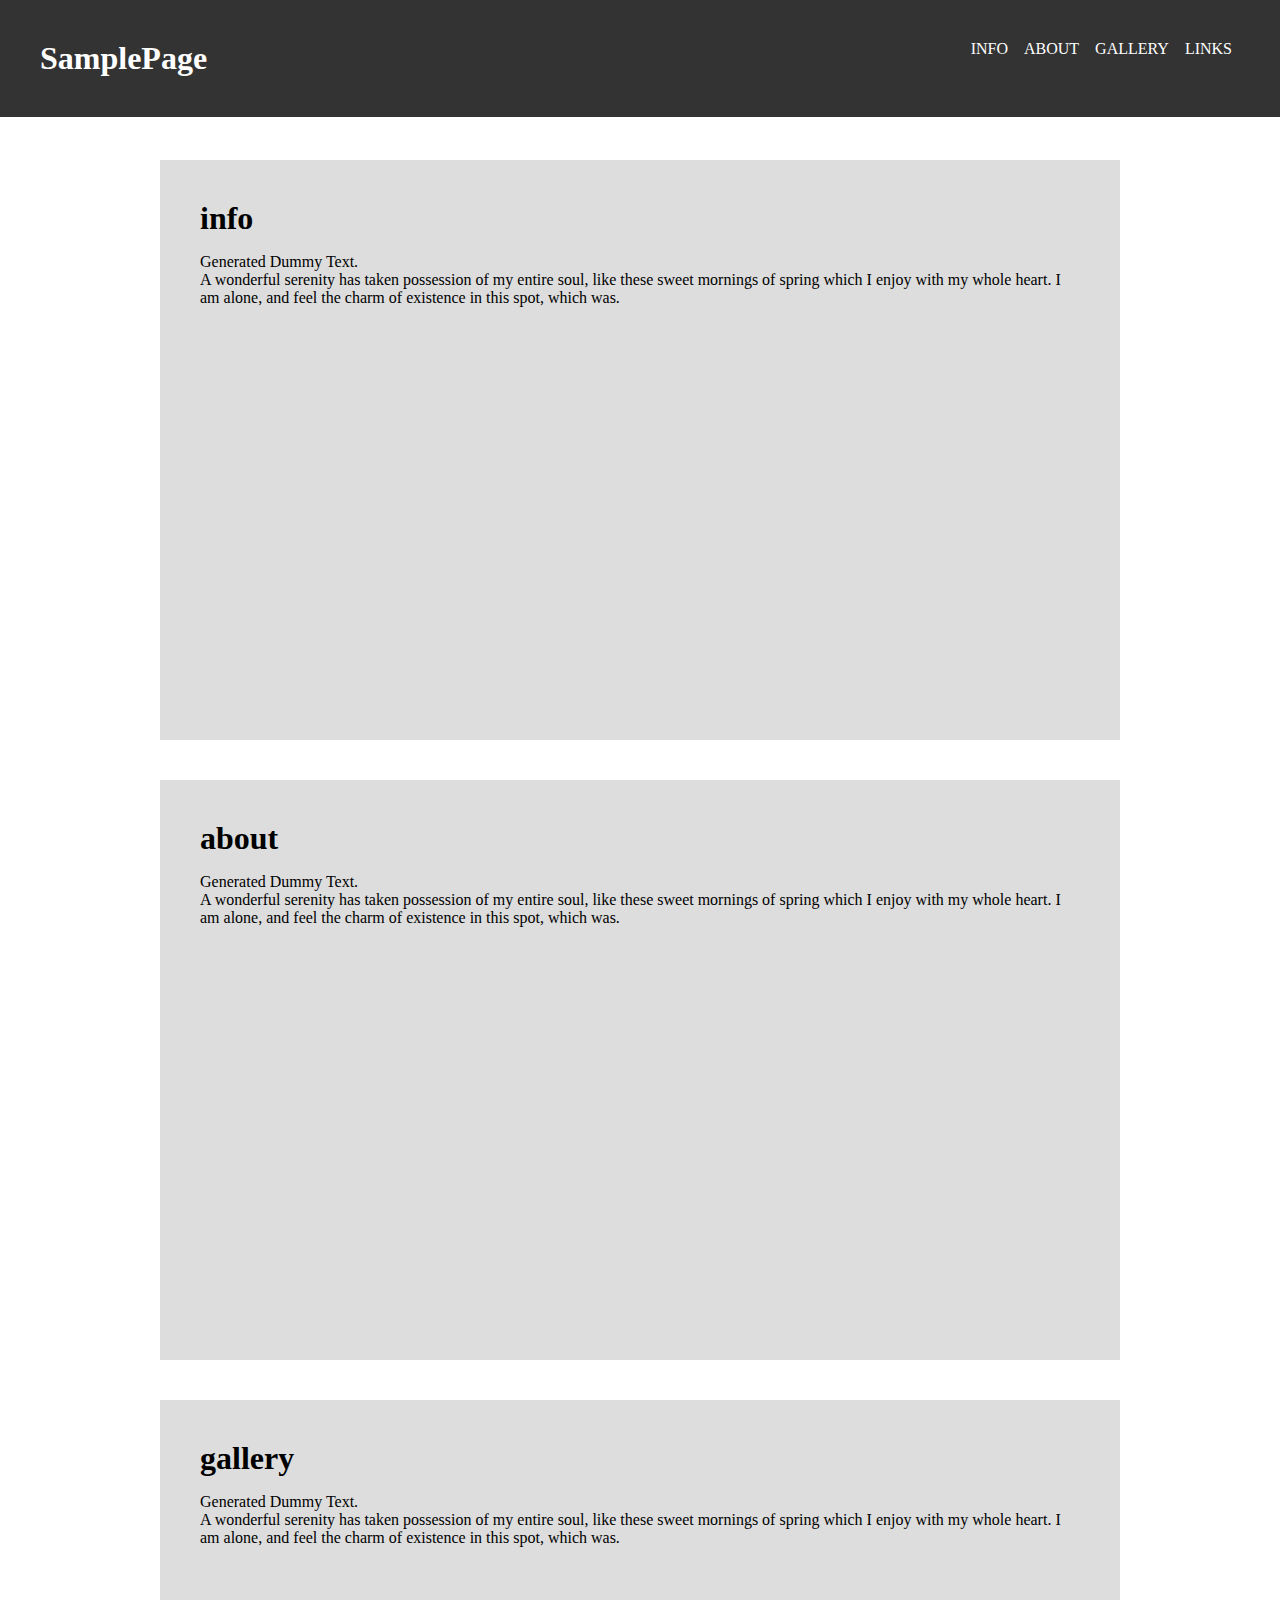
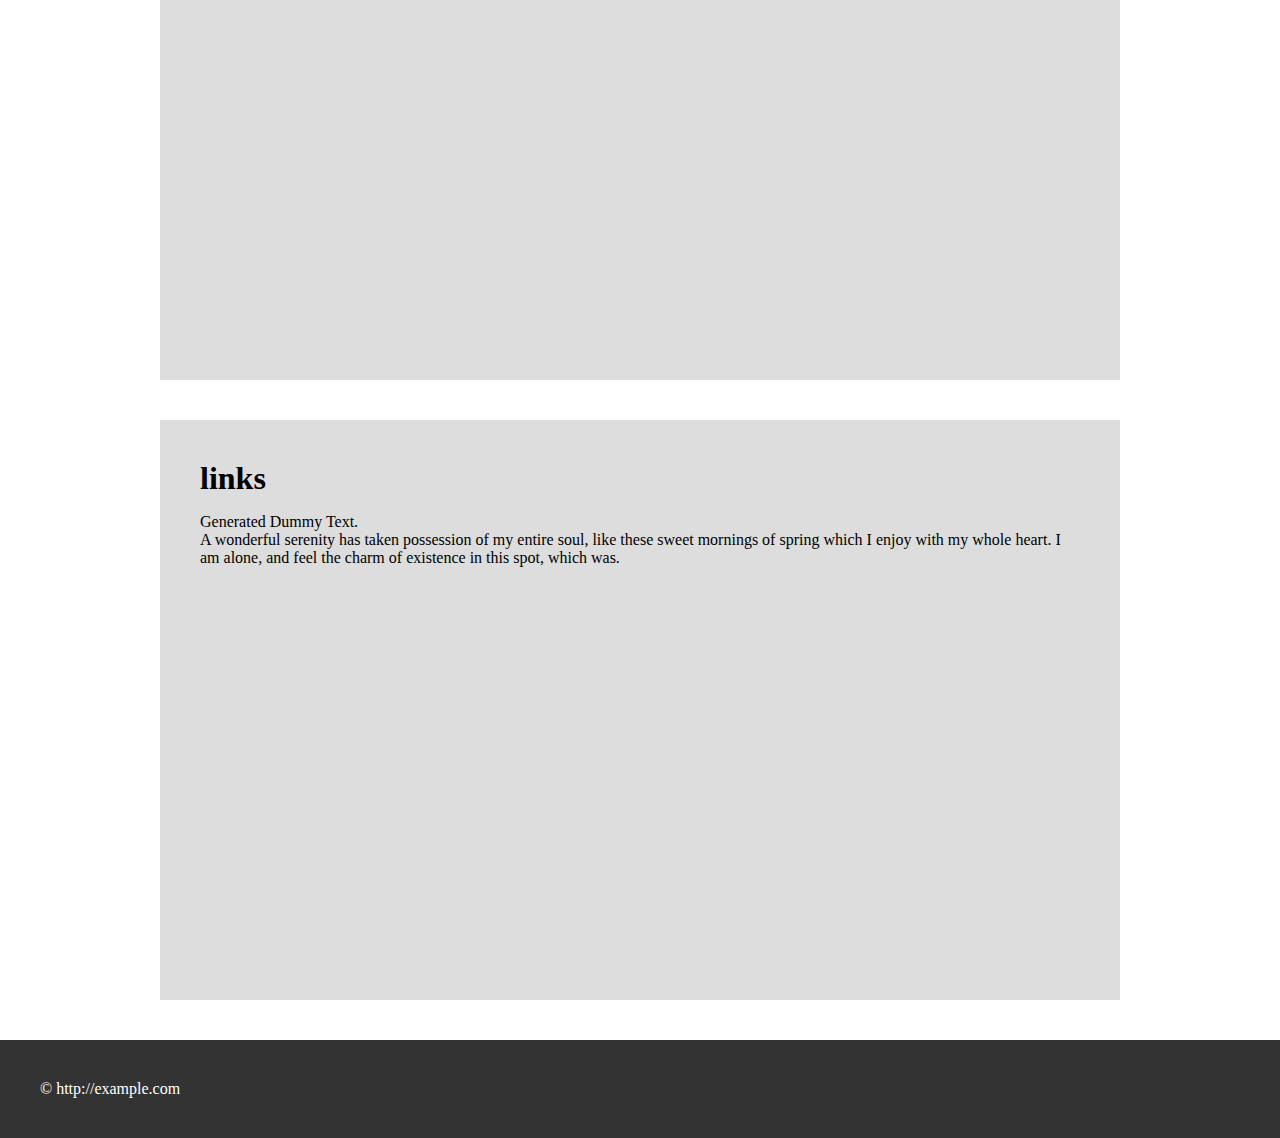
==== index.html @ 075a490f "Add files via upload" ====
<!DOCTYPE html>
<html lang="ja">

<head>
  <meta charset="utf-8" />
  <script src="https://code.jquery.com/jquery-3.4.1.min.js"></script>
  <script src="script.js"></script>
  <link rel="stylesheet" href="style.css">
  <title>SampleSite</title>
</head>

<body>

  <header>
    <h1>SamplePage</h1>
    <nav>
      <ul>
        <li><a href="#info">INFO</a></li>
        <li><a href="#about">ABOUT</a></li>
        <li><a href="#gallery">GALLERY</a></li>
        <li><a href="#links">LINKS</a></li>
      </ul>
    </nav>
  </header>

  <div id="wrapper">

    <section id="info">
      <h1>info</h1>
      <p>Generated Dummy Text.<br>A wonderful serenity has taken possession of my entire soul, like these sweet mornings of spring which I enjoy with my whole heart. I am alone, and feel the charm of existence in this spot, which was.</p>
    </section>

    <section id="about">
      <h1>about</h1>
      <p>Generated Dummy Text.<br>A wonderful serenity has taken possession of my entire soul, like these sweet mornings of spring which I enjoy with my whole heart. I am alone, and feel the charm of existence in this spot, which was.</p>
    </section>

    <section id="gallery">
      <h1>gallery</h1>
      <p>Generated Dummy Text.<br>A wonderful serenity has taken possession of my entire soul, like these sweet mornings of spring which I enjoy with my whole heart. I am alone, and feel the charm of existence in this spot, which was.</p>
    </section>

    <section id="links">
      <h1>links</h1>
      <p>Generated Dummy Text.<br>A wonderful serenity has taken possession of my entire soul, like these sweet mornings of spring which I enjoy with my whole heart. I am alone, and feel the charm of existence in this spot, which was.</p>
    </section>

  </div>

  <footer>
    &copy; http://example.com
  </footer>

</body>

</html>
---- style.css ----
*{
  margin:0;
  padding: 0;
  list-style: none;
  text-decoration: none;
}

header{
  position: fixed;
  top: 0;
  left: 0;
  width: 100%;
  min-width: 600px;
  padding: 40px;
  background-color: #333333;
  color: white;
  display: flex;
  flex-direction: row;
}

header h1{
  margin-right: auto;
}

nav {
  margin-right: 40px;
}

nav ul {
  display: flex;
  flex-direction: row;
  justify-content: space-between;
  margin-right: 2.5rem;
}

nav ul li{
  margin: 0 .5rem;
}

nav a{
  color: white;
}

#wrapper {
margin-top: 160px;
  margin-left: auto;
  margin-right: auto;
  max-width: 960px;
  display: flex;
  flex-direction: column;
}

section {
  padding: 40px;
  height: 500px;
  background-color: #dddddd;
  margin-bottom: 40px;
}

section h1{
  margin-bottom: 1rem;
}

footer{
  padding: 40px;
  background-color: #333333;
  color: white;
}
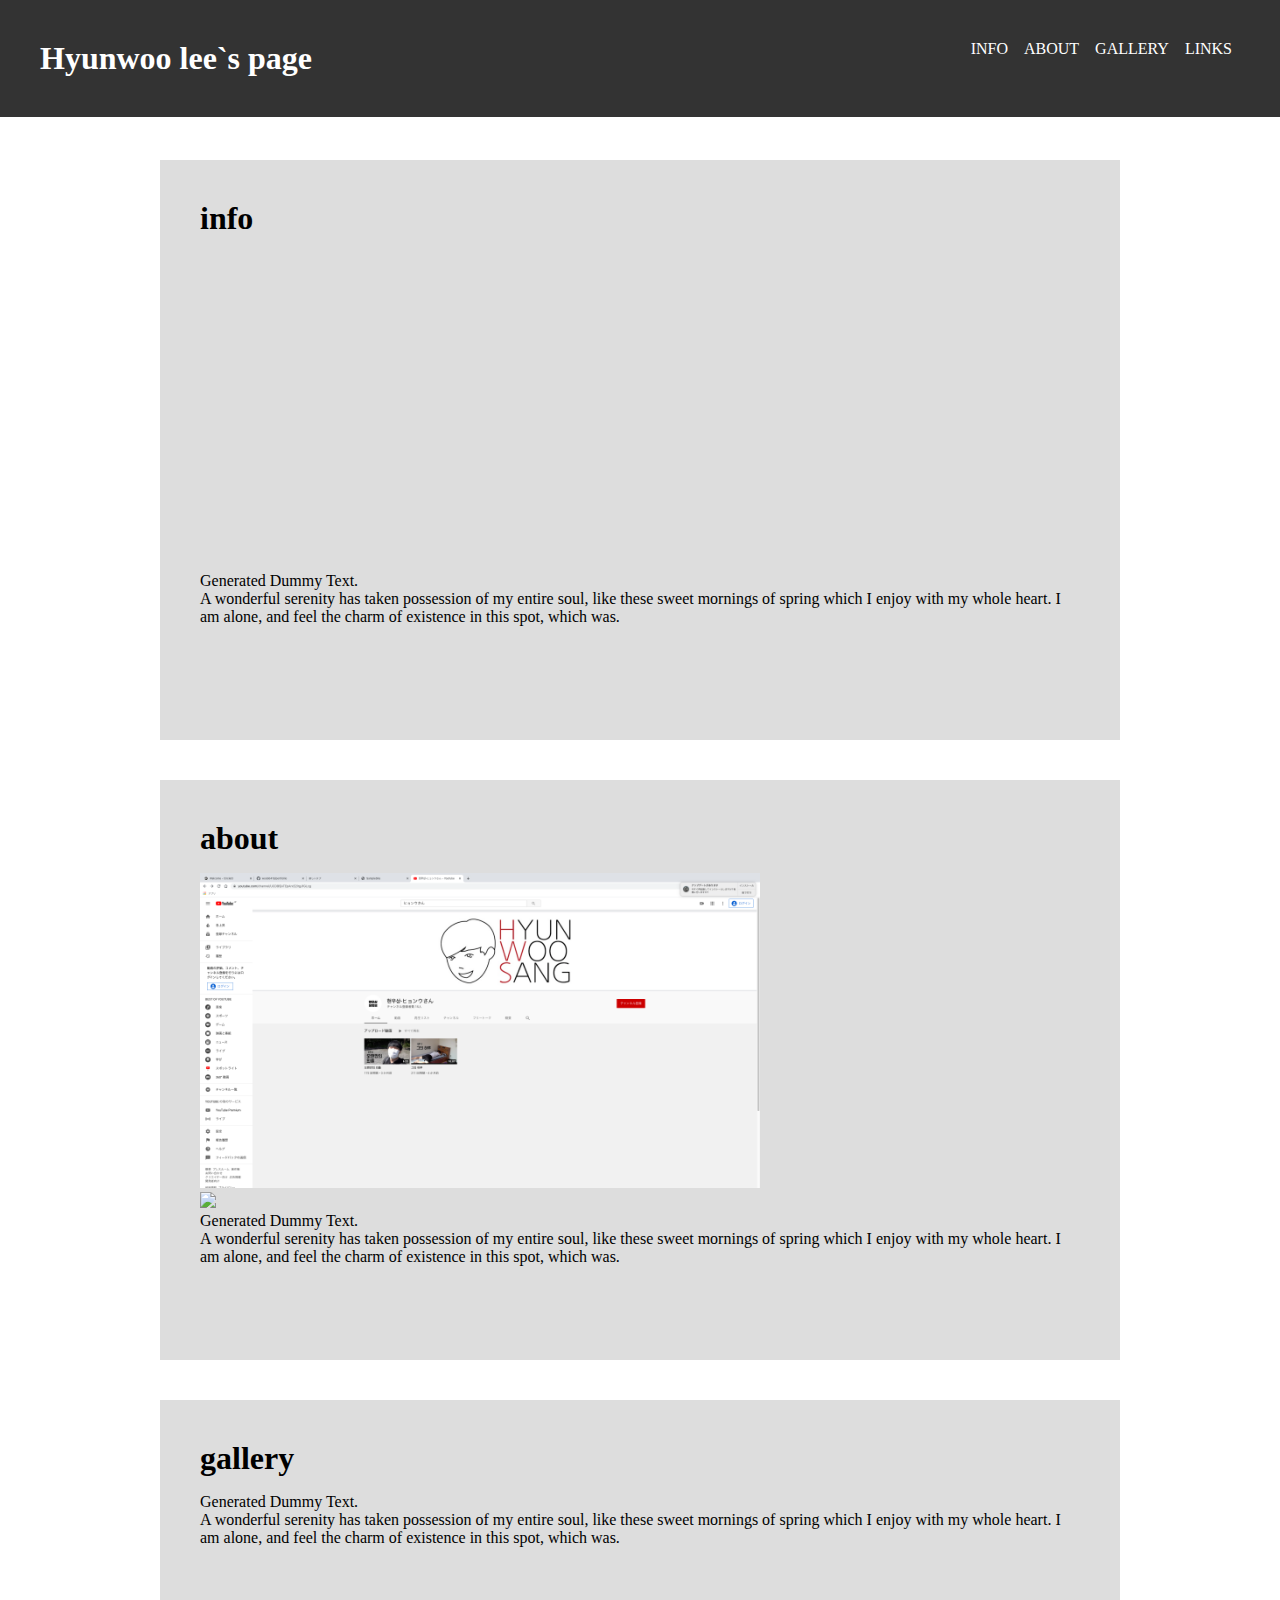
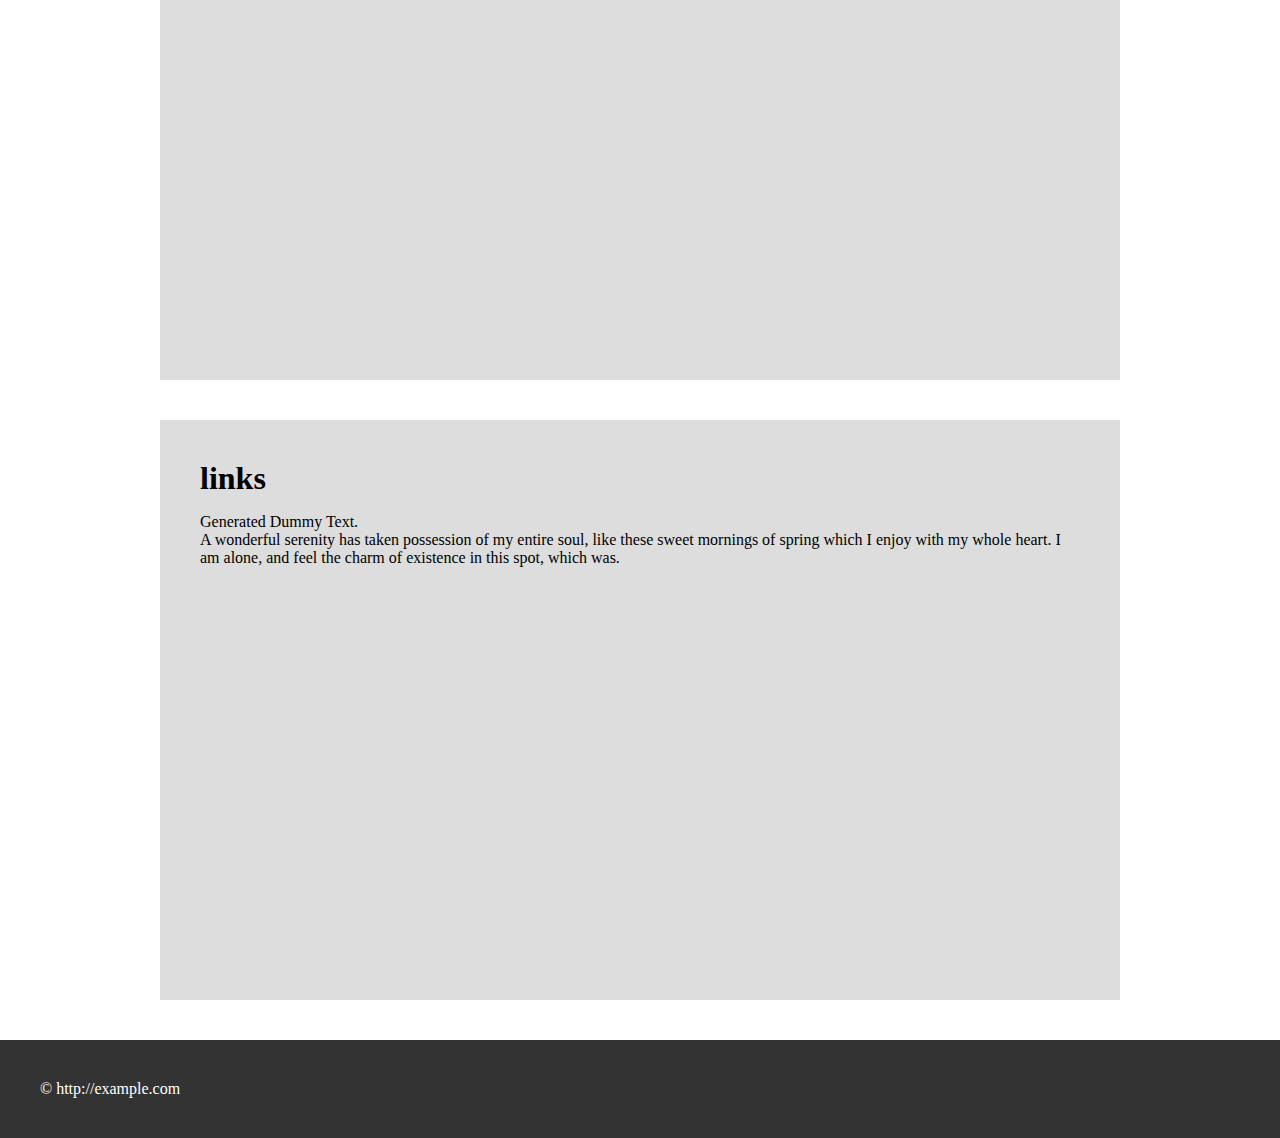
==== commit 1b637853: "Add files via upload" ====
--- a/index.html
+++ b/index.html
@@ -12,7 +12,7 @@
 <body>
 
   <header>
-    <h1>SamplePage</h1>
+    <h1>Hyunwoo lee`s page</h1>
     <nav>
       <ul>
         <li><a href="#info">INFO</a></li>
@@ -27,11 +27,20 @@
 
     <section id="info">
       <h1>info</h1>
+      <iframe width="560" height="315" src="https://www.youtube.com/embed/j9RYiJ8kliw" frameborder="0" allow="accelerometer; autoplay; clipboard-write; encrypted-media; gyroscope; picture-in-picture" allowfullscreen></iframe>
       <p>Generated Dummy Text.<br>A wonderful serenity has taken possession of my entire soul, like these sweet mornings of spring which I enjoy with my whole heart. I am alone, and feel the charm of existence in this spot, which was.</p>
     </section>
 
     <section id="about">
       <h1>about</h1>
+      <div>
+        <img src="images/1.png" width="560">
+      </div>
+      <div>
+        <img src="images/test.png" width="560">
+      </div>
+
+
       <p>Generated Dummy Text.<br>A wonderful serenity has taken possession of my entire soul, like these sweet mornings of spring which I enjoy with my whole heart. I am alone, and feel the charm of existence in this spot, which was.</p>
     </section>
 
--- a/style.css
+++ b/style.css
@@ -52,7 +52,7 @@
 
 section {
   padding: 40px;
-  height: 500px;
+  min-height: 500px;
   background-color: #dddddd;
   margin-bottom: 40px;
 }
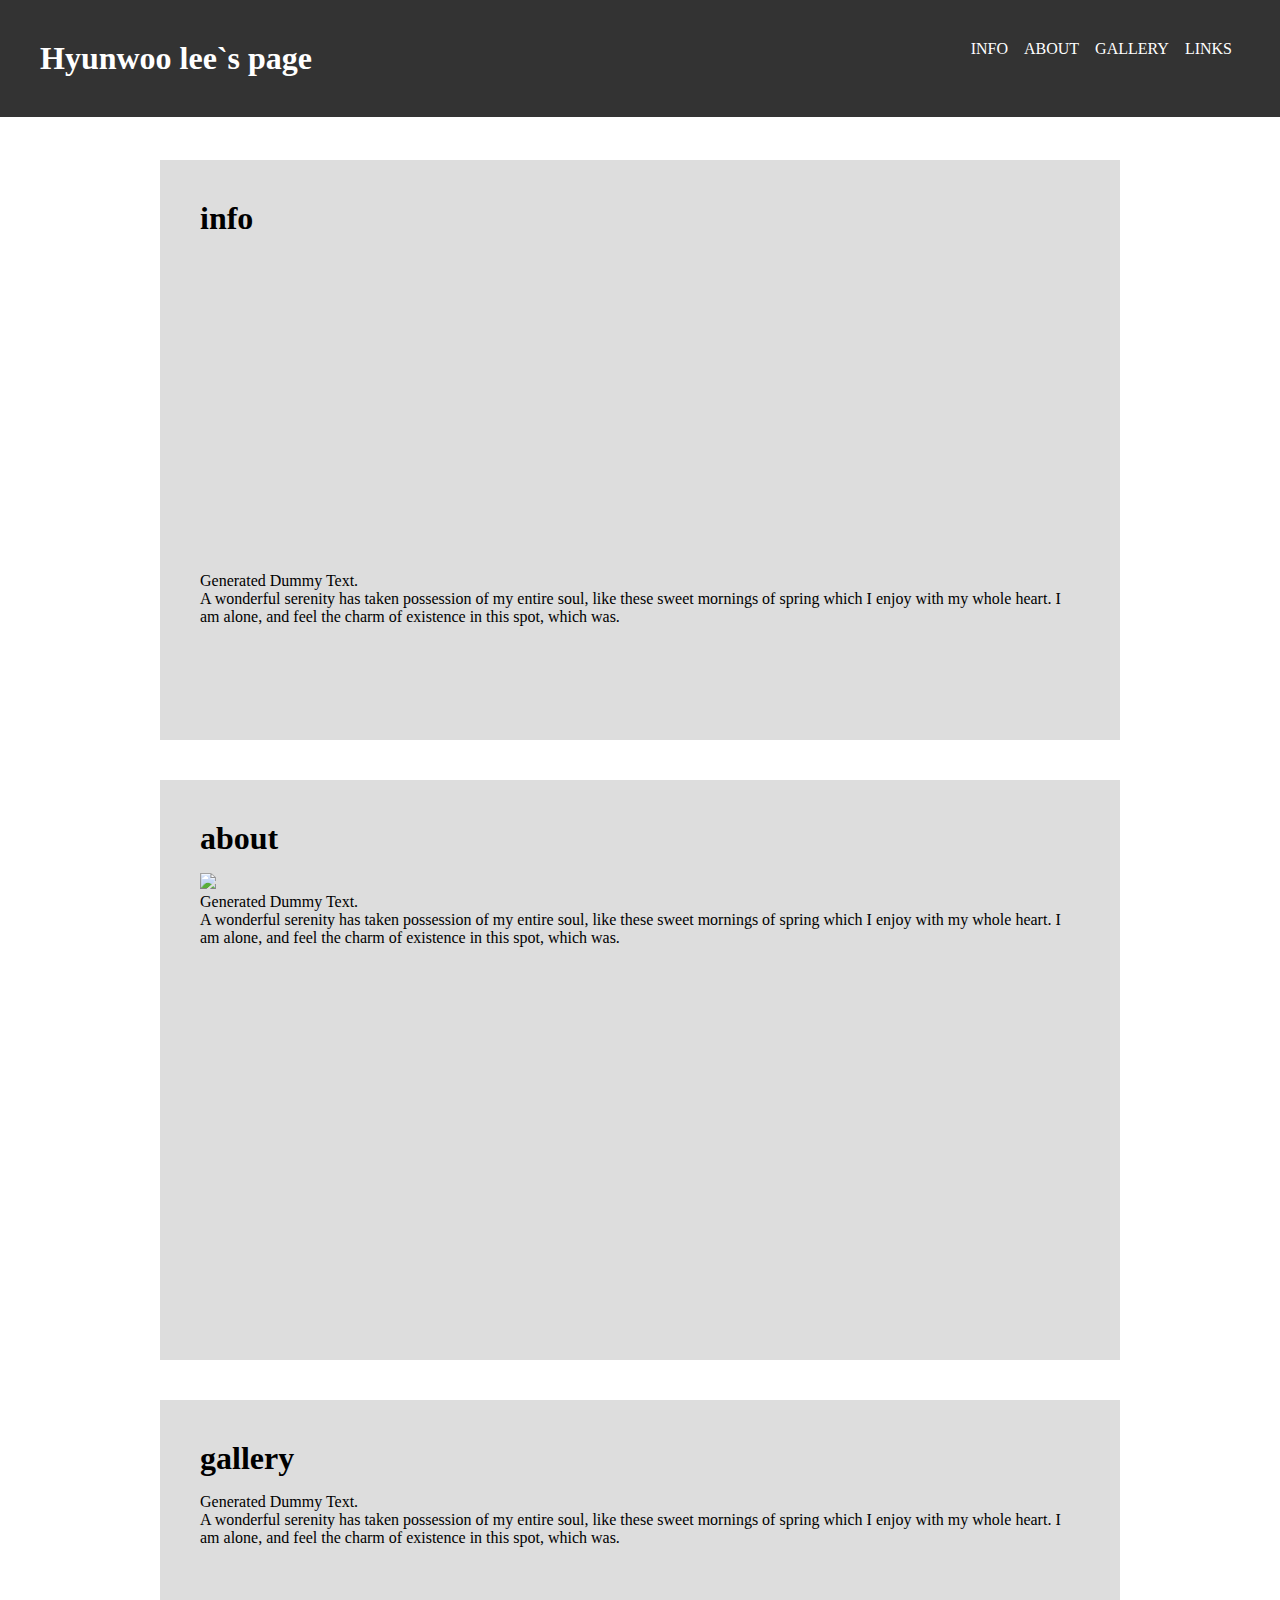
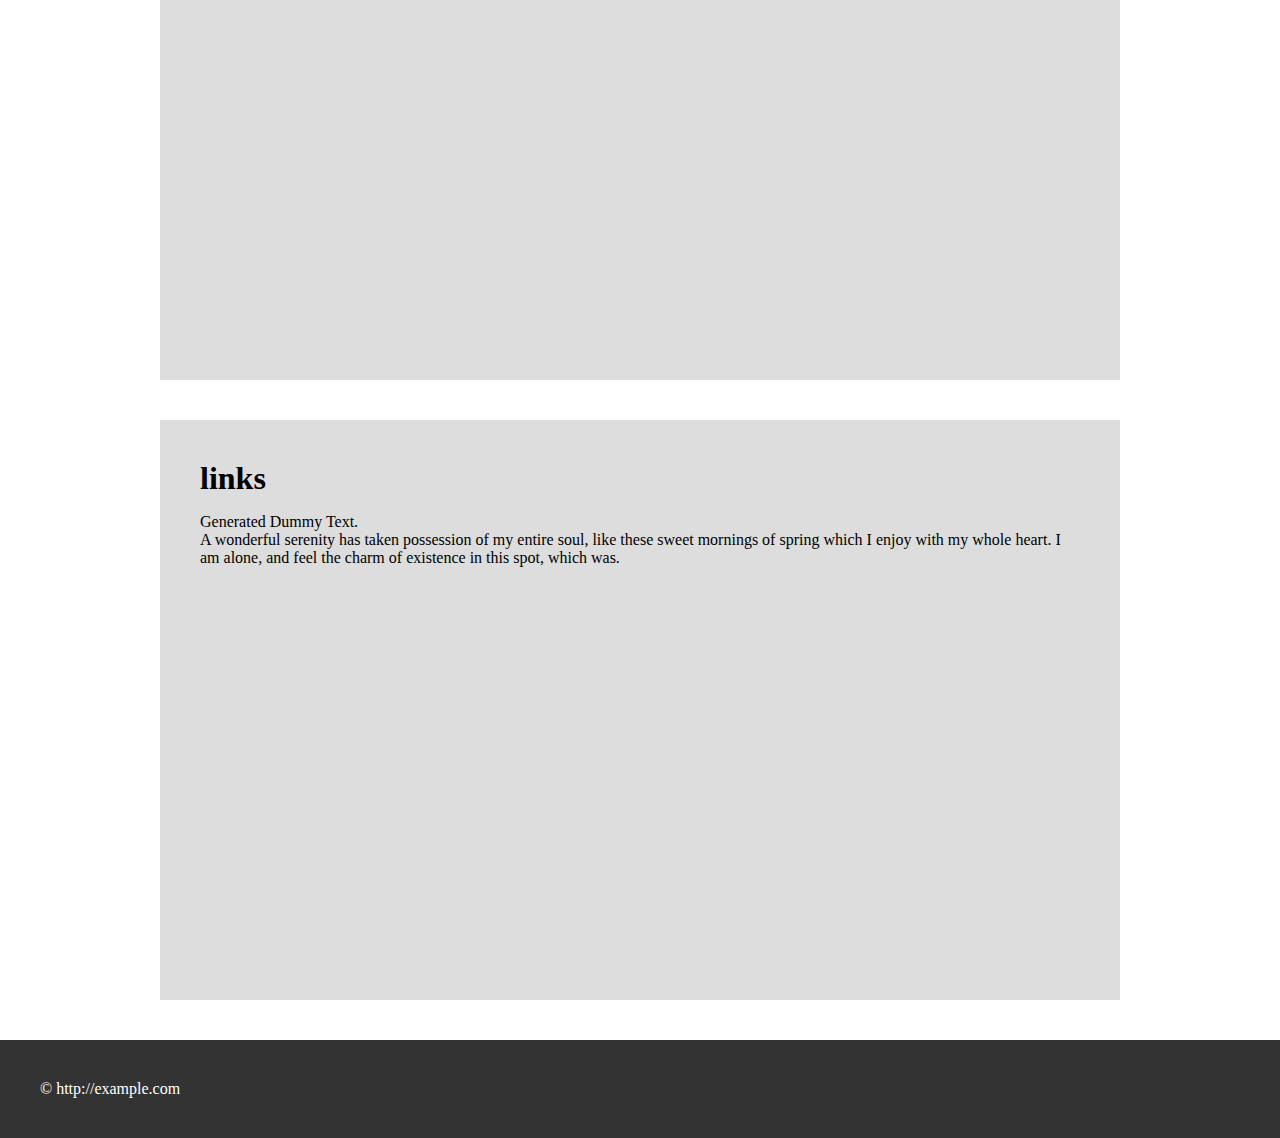
==== commit a9897365: "Add files via upload" ====
--- a/index.html
+++ b/index.html
@@ -34,10 +34,7 @@
     <section id="about">
       <h1>about</h1>
       <div>
-        <img src="images/1.png" width="560">
-      </div>
-      <div>
-        <img src="images/test.png" width="560">
+        <img src="images/1.jpg" width="560">
       </div>
 
 
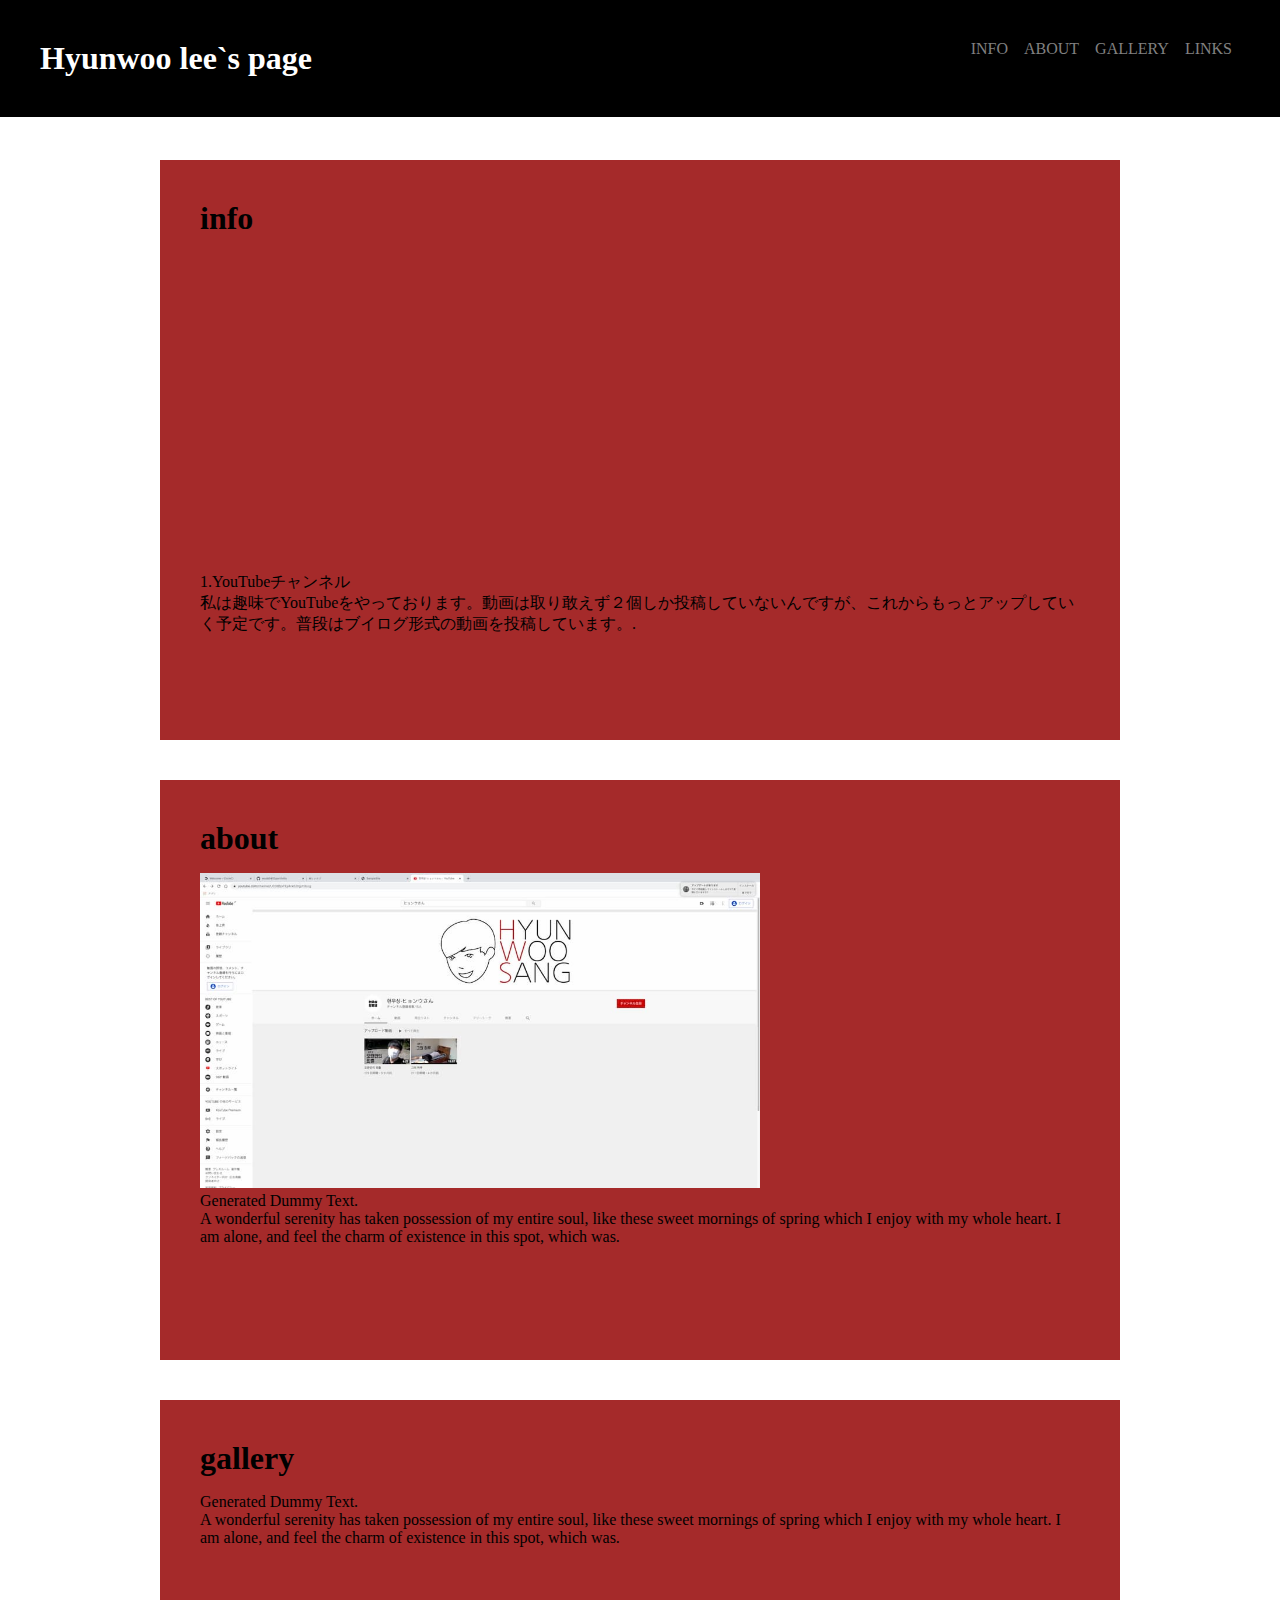
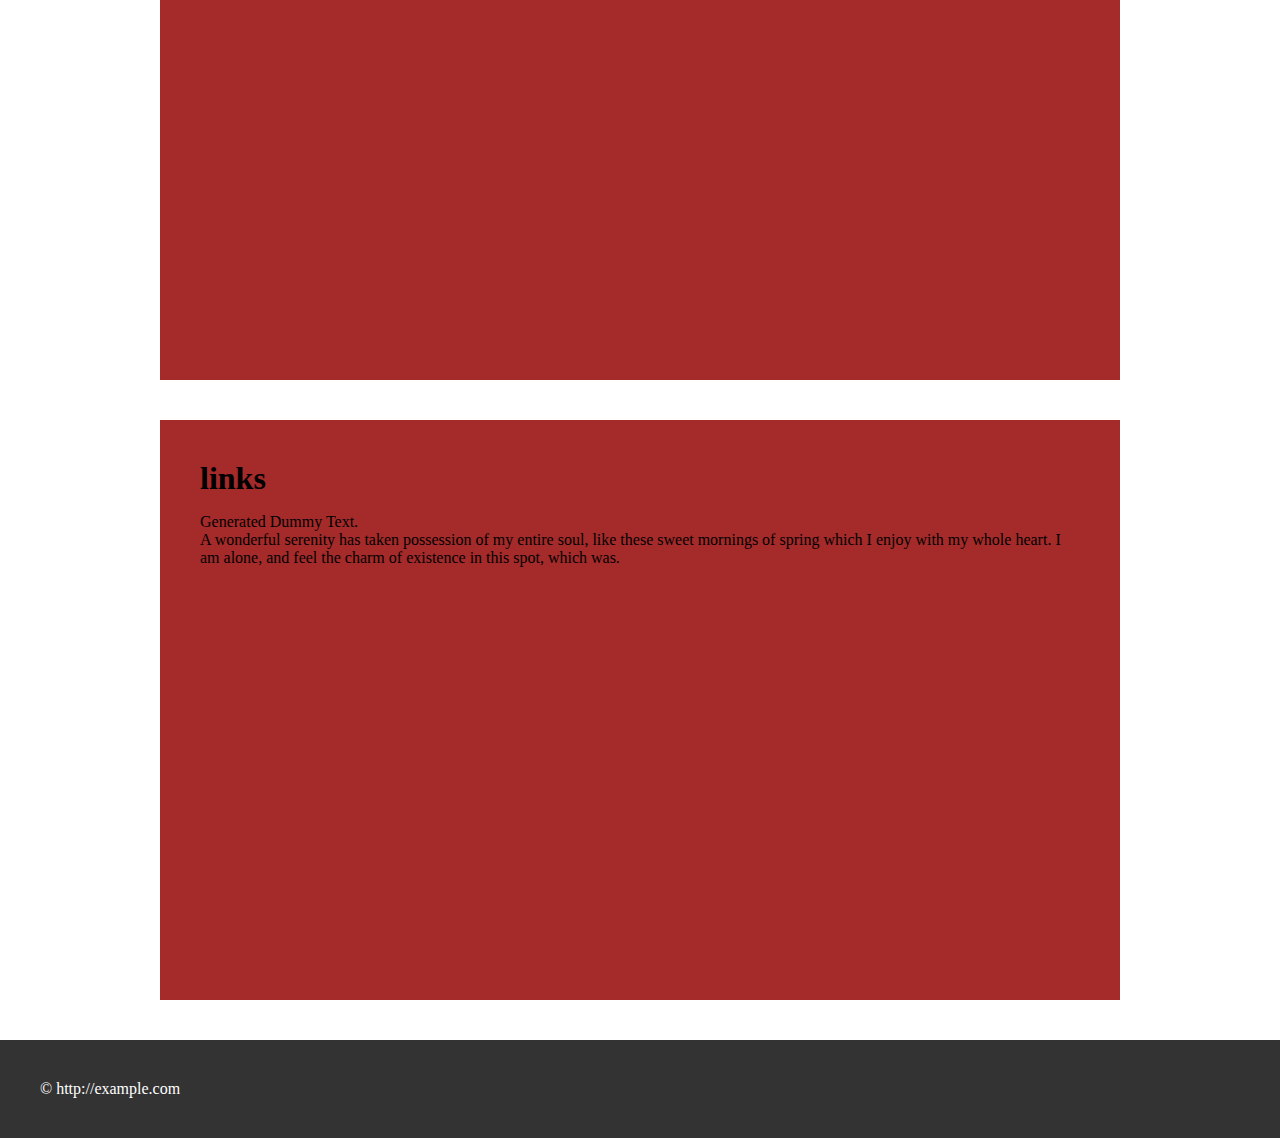
==== commit 9864a0d2: "Add files via upload" ====
--- a/index.html
+++ b/index.html
@@ -28,7 +28,7 @@
     <section id="info">
       <h1>info</h1>
       <iframe width="560" height="315" src="https://www.youtube.com/embed/j9RYiJ8kliw" frameborder="0" allow="accelerometer; autoplay; clipboard-write; encrypted-media; gyroscope; picture-in-picture" allowfullscreen></iframe>
-      <p>Generated Dummy Text.<br>A wonderful serenity has taken possession of my entire soul, like these sweet mornings of spring which I enjoy with my whole heart. I am alone, and feel the charm of existence in this spot, which was.</p>
+      <p>1.YouTubeチャンネル<br>私は趣味でYouTubeをやっております。動画は取り敢えず２個しか投稿していないんですが、これからもっとアップしていく予定です。普段はブイログ形式の動画を投稿しています。.</p>
     </section>
 
     <section id="about">
--- a/style.css
+++ b/style.css
@@ -12,7 +12,7 @@
   width: 100%;
   min-width: 600px;
   padding: 40px;
-  background-color: #333333;
+  background-color: black;
   color: white;
   display: flex;
   flex-direction: row;
@@ -38,7 +38,7 @@
 }
 
 nav a{
-  color: white;
+  color: grey;
 }
 
 #wrapper {
@@ -53,7 +53,7 @@
 section {
   padding: 40px;
   min-height: 500px;
-  background-color: #dddddd;
+  background-color: brown;
   margin-bottom: 40px;
 }
 
